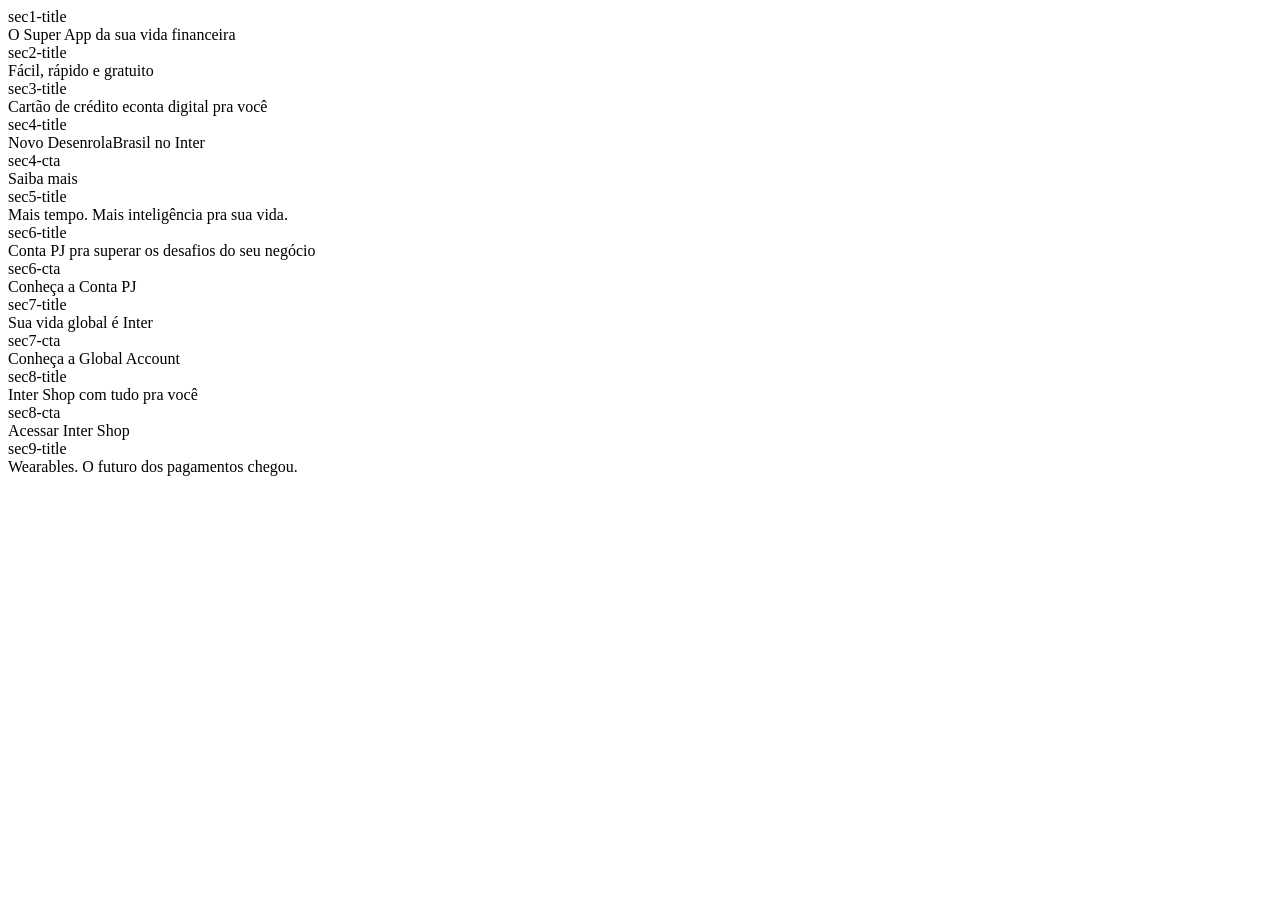
==== drafts/inter-co-inter-co.html @ 2e3ae278 "snowflake #001: inter.co page-level overlay Preserva DOM/design original do inter.co como template o" ====
<!DOCTYPE html>
<html lang="en">
<head>
  <meta http-equiv="Content-Security-Policy" content="script-src 'nonce-aem' 'strict-dynamic' 'unsafe-inline' http: https:; base-uri 'self'; object-src 'none';">
  <meta name="viewport" content="width=device-width, initial-scale=1">
  <title>Untitled</title>

  <script nonce="aem" src="/scripts/aem.js" type="module"></script>
  <script nonce="aem" src="/scripts/scripts.js" type="module"></script>
  <link rel="stylesheet" href="/styles/styles.css">
</head>
<body><main>
  <div class="snowflake" data-template="inter-co">
    <div><div>sec1-title</div><div>O Super App da sua vida financeira</div></div>
    <div><div>sec2-title</div><div>Fácil, rápido e gratuito</div></div>
    <div><div>sec3-title</div><div>Cartão de crédito econta digital pra você</div></div>
    <div><div>sec4-title</div><div>Novo DesenrolaBrasil no Inter</div></div>
    <div><div>sec4-cta</div><div>Saiba mais</div></div>
    <div><div>sec5-title</div><div>Mais tempo. Mais inteligência pra sua vida.</div></div>
    <div><div>sec6-title</div><div>Conta PJ pra superar os desafios do seu negócio</div></div>
    <div><div>sec6-cta</div><div>Conheça a Conta PJ</div></div>
    <div><div>sec7-title</div><div>Sua vida global é Inter</div></div>
    <div><div>sec7-cta</div><div>Conheça a Global Account</div></div>
    <div><div>sec8-title</div><div>Inter Shop com tudo pra você</div></div>
    <div><div>sec8-cta</div><div>Acessar Inter Shop</div></div>
    <div><div>sec9-title</div><div>Wearables. O futuro dos pagamentos chegou.</div></div>
  </div>
</main>
</body>
</html>
---- styles/styles.css ----
/*
 * Minimal EDS lifecycle CSS for overlay-driven pages.
 * The bulk of styling lives in /styles/<template>.css, loaded
 * dynamically by the overlay engine after it resolves the template
 * name. Boilerplate typography/button/icon styles were removed
 * because each template carries its own design system inline.
 */

body {
  display: none;
}

body.appear {
  display: block;
}

/* Section visibility lifecycle used by aem.js decorateSections when
   running on non-overlay pages. Harmless on overlay pages because the
   overlay skips decorateSections entirely. */
main .section[data-section-status="loading"],
main .section[data-section-status="initialized"] {
  display: none;
}

/* Header/footer block visibility flag from aem.js block lifecycle.
   Allows the empty <header>/<footer> placeholders to stay invisible
   until our static fragments are fetched and injected.
   Uses direct-child (>) so we only target the EDS block wrapper —
   NOT any nested .header / .footer elements the fetched fragment
   itself might contain (sources that wrap their nav in
   <header class="header"> would otherwise stay permanently hidden
   under a descendant selector). */
header > .header,
footer > .footer {
  visibility: hidden;
}

header > .header[data-block-status="loaded"],
footer > .footer[data-block-status="loaded"] {
  visibility: visible;
}

/* Reset padding/margin on the EDS landmark <header>/<footer> elements.
   Page CSS often uses generic selectors like `section, header, footer`
   to set section padding — that rule incorrectly leaks into the EDS
   landmarks (which wrap our fragments). The source page's <header>
   was usually a SPECIFIC class like .promo-strip / .site-header with
   class-level padding overrides; the EDS landmark <header> has no
   such class so the generic rule wins. body > selector specificity
   (0,0,2) wins over plain header (0,0,1) without !important. */
body > header,
body > footer {
  padding: 0;
  margin: 0;
}
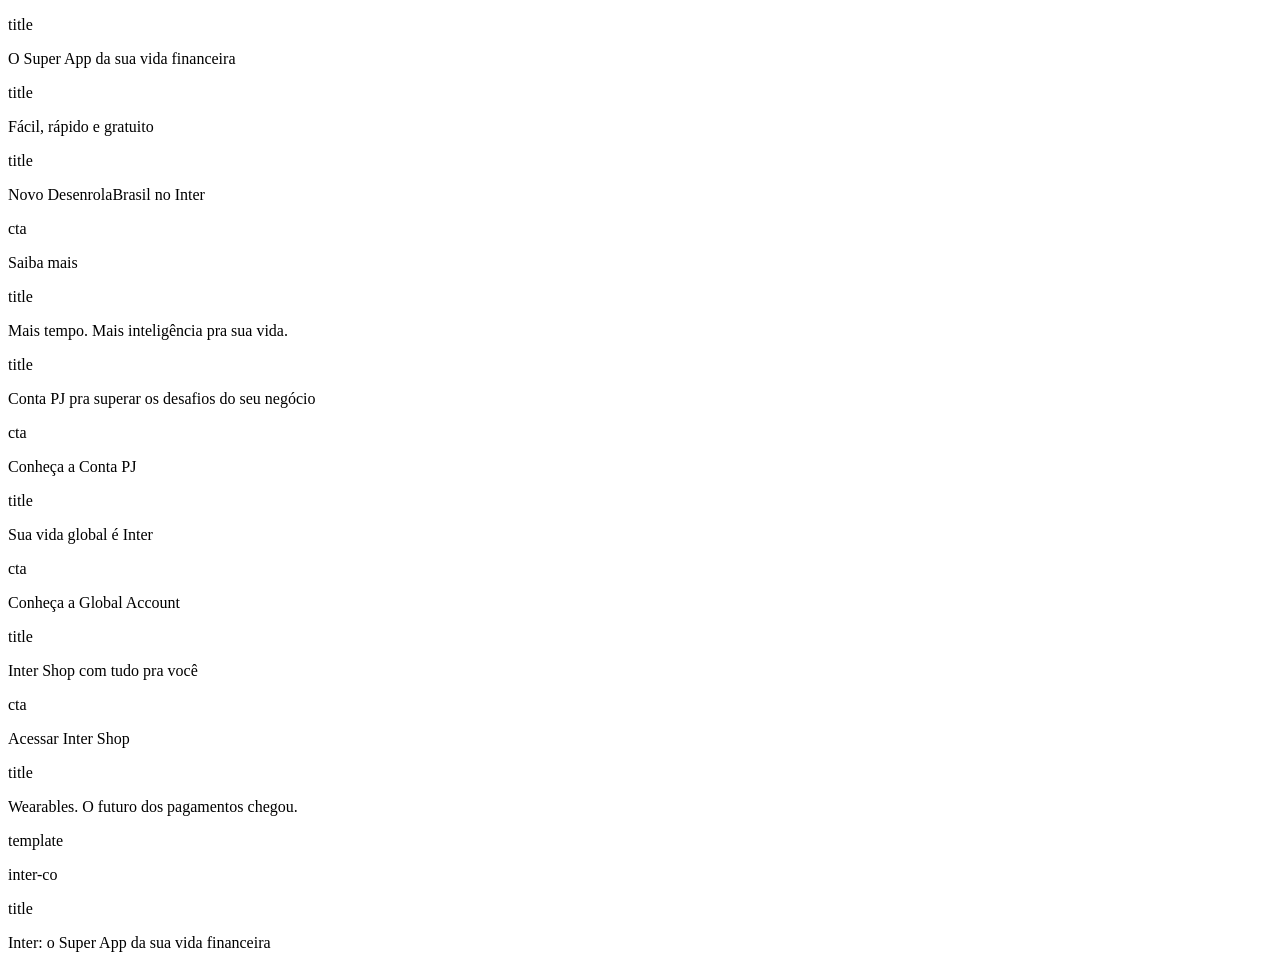
==== commit 8941e624: "snowflake #001: stable section classes + template metadata trigger" ====
--- a/drafts/inter-co-inter-co.html
+++ b/drafts/inter-co-inter-co.html
@@ -3,27 +3,63 @@
 <head>
   <meta http-equiv="Content-Security-Policy" content="script-src 'nonce-aem' 'strict-dynamic' 'unsafe-inline' http: https:; base-uri 'self'; object-src 'none';">
   <meta name="viewport" content="width=device-width, initial-scale=1">
-  <title>Untitled</title>
-
+  <title>Inter: o Super App da sua vida financeira</title>
+  <meta name="template" content="inter-co">
+  <meta name="title" content="Inter: o Super App da sua vida financeira">
   <script nonce="aem" src="/scripts/aem.js" type="module"></script>
   <script nonce="aem" src="/scripts/scripts.js" type="module"></script>
   <link rel="stylesheet" href="/styles/styles.css">
 </head>
 <body><main>
-  <div class="snowflake" data-template="inter-co">
-    <div><div>sec1-title</div><div>O Super App da sua vida financeira</div></div>
-    <div><div>sec2-title</div><div>Fácil, rápido e gratuito</div></div>
-    <div><div>sec3-title</div><div>Cartão de crédito econta digital pra você</div></div>
-    <div><div>sec4-title</div><div>Novo DesenrolaBrasil no Inter</div></div>
-    <div><div>sec4-cta</div><div>Saiba mais</div></div>
-    <div><div>sec5-title</div><div>Mais tempo. Mais inteligência pra sua vida.</div></div>
-    <div><div>sec6-title</div><div>Conta PJ pra superar os desafios do seu negócio</div></div>
-    <div><div>sec6-cta</div><div>Conheça a Conta PJ</div></div>
-    <div><div>sec7-title</div><div>Sua vida global é Inter</div></div>
-    <div><div>sec7-cta</div><div>Conheça a Global Account</div></div>
-    <div><div>sec8-title</div><div>Inter Shop com tudo pra você</div></div>
-    <div><div>sec8-cta</div><div>Acessar Inter Shop</div></div>
-    <div><div>sec9-title</div><div>Wearables. O futuro dos pagamentos chegou.</div></div>
+  <div>
+    <div class="sf-sec1">
+      <div><div>title</div><div>O Super App da sua vida financeira</div></div>
+    </div>
+  </div>
+  <div>
+    <div class="sf-sec2">
+      <div><div>title</div><div>Fácil, rápido e gratuito</div></div>
+    </div>
+  </div>
+  <div>
+    <div class="sf-sec3">
+      <div><div>title</div><div>Novo DesenrolaBrasil no Inter</div></div>
+      <div><div>cta</div><div>Saiba mais</div></div>
+    </div>
+  </div>
+  <div>
+    <div class="sf-sec4">
+      <div><div>title</div><div>Mais tempo. Mais inteligência pra sua vida.</div></div>
+    </div>
+  </div>
+  <div>
+    <div class="sf-sec5">
+      <div><div>title</div><div>Conta PJ pra superar os desafios do seu negócio</div></div>
+      <div><div>cta</div><div>Conheça a Conta PJ</div></div>
+    </div>
+  </div>
+  <div>
+    <div class="sf-sec6">
+      <div><div>title</div><div>Sua vida global é Inter</div></div>
+      <div><div>cta</div><div>Conheça a Global Account</div></div>
+    </div>
+  </div>
+  <div>
+    <div class="sf-sec7">
+      <div><div>title</div><div>Inter Shop com tudo pra você</div></div>
+      <div><div>cta</div><div>Acessar Inter Shop</div></div>
+    </div>
+  </div>
+  <div>
+    <div class="sf-sec8">
+      <div><div>title</div><div>Wearables. O futuro dos pagamentos chegou.</div></div>
+    </div>
+  </div>
+  <div>
+    <div class="metadata">
+      <div><div>template</div><div>inter-co</div></div>
+      <div><div>title</div><div>Inter: o Super App da sua vida financeira</div></div>
+    </div>
   </div>
 </main>
 </body>
